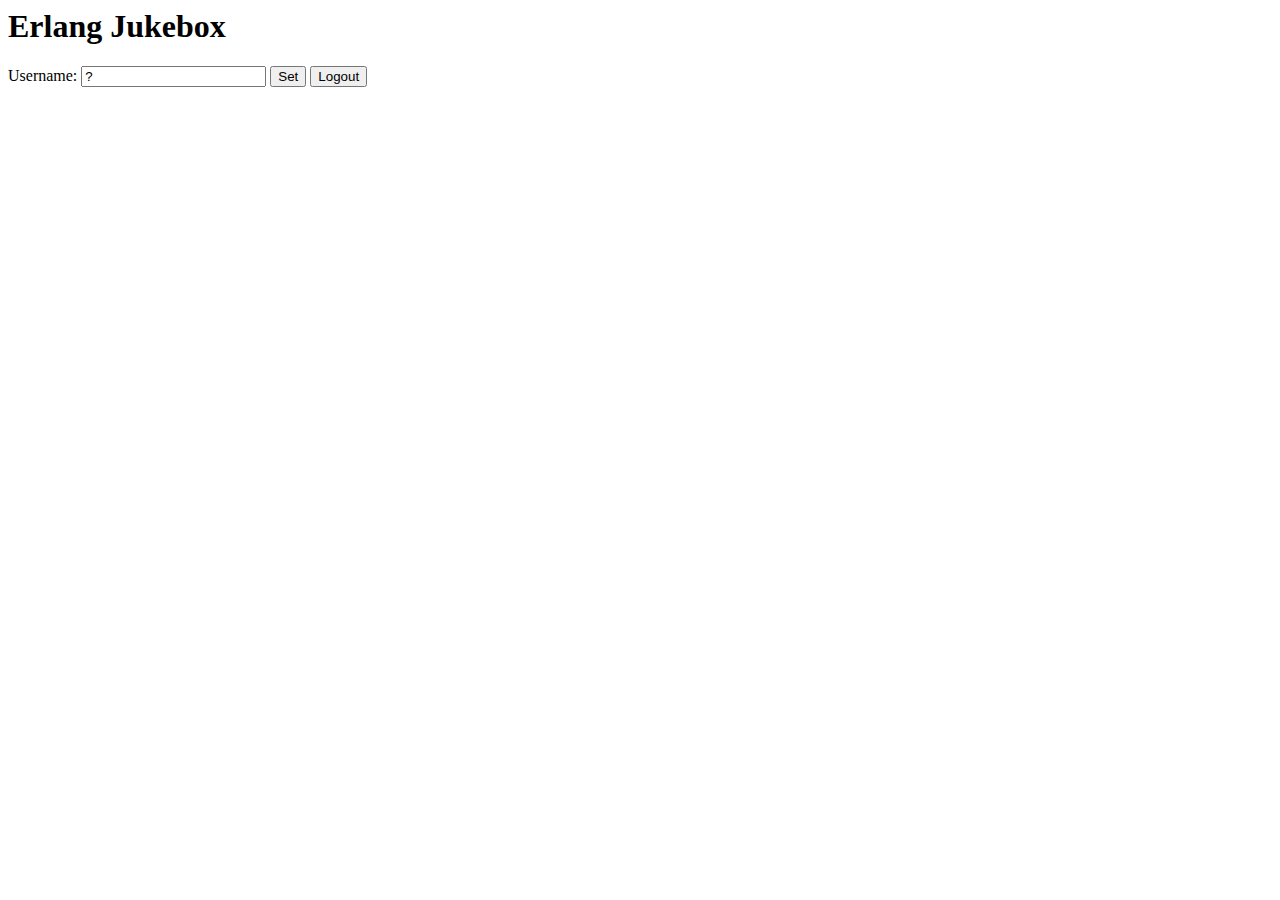
==== index.html @ aa3e2f5f "Start UI" ====
<html>
  <head>
    <title>Erlang Jukebox</title>
  </head>
  <script src="jsolait/jsolait.js"></script>
  <script src="client.js"></script>
  <body>
    <h1>Erlang Jukebox</h1>
    <div id="controls">
      Username: <input id="username" value="?">
      <button onclick="change_username()">Set</button>
      <button onclick="do_logout()">Logout</button>
    </div>
    <script>initClient();</script>
  </body>
</html>
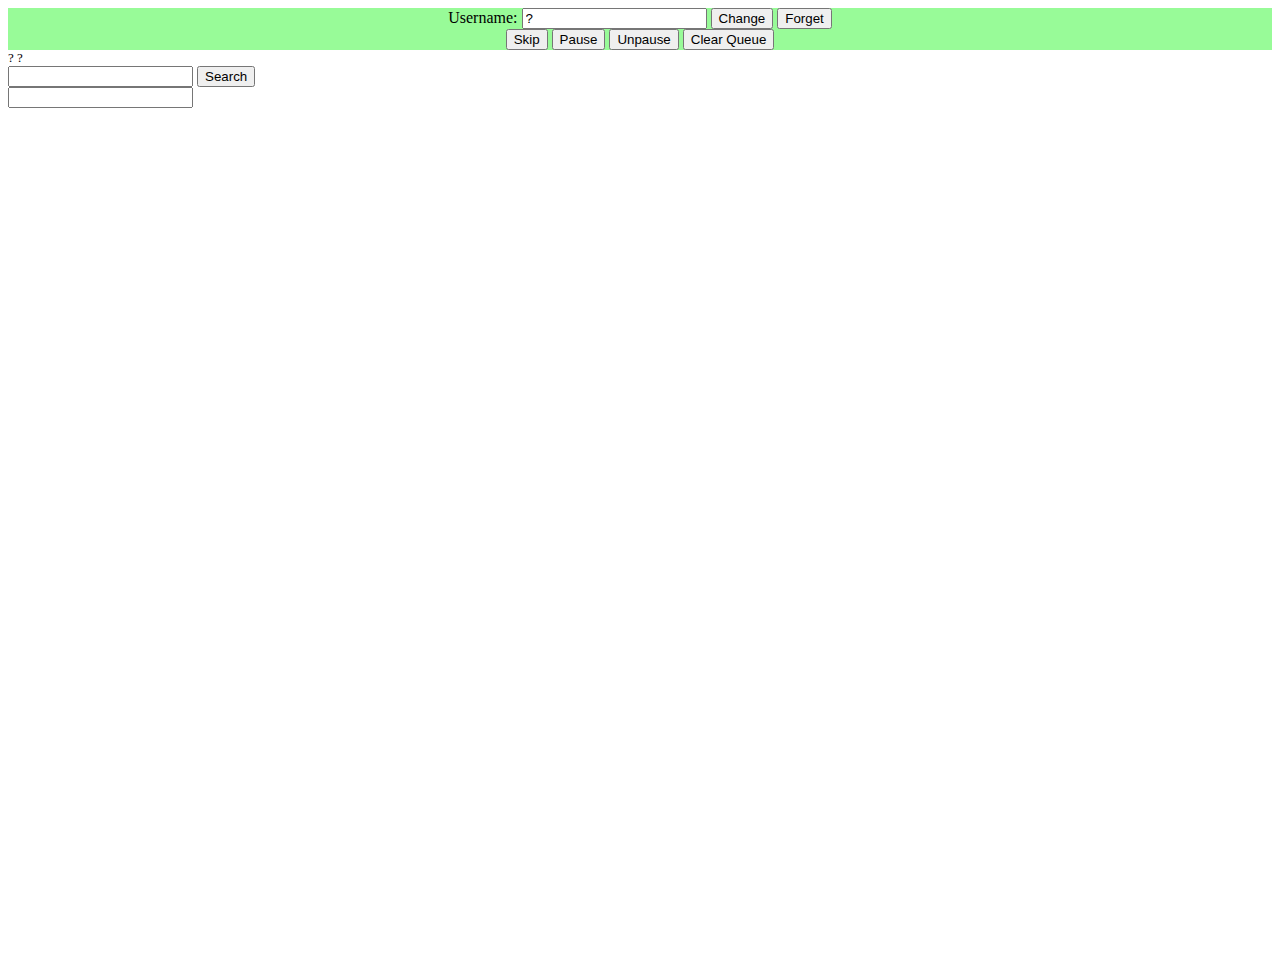
==== commit 74b23be3: "Add chat and bookmarkable-username features" ====
--- a/index.html
+++ b/index.html
@@ -1,16 +1,71 @@
 <html>
   <head>
     <title>Erlang Jukebox</title>
+    <script>djConfig = { isDebug: false }</script>
+    <script type="text/javascript" src="dojo/dojo.js"></script>
+    <script type="text/javascript" src="client.js"></script>
+    <link rel="stylesheet" href="style.css" type="text/css"/>
   </head>
-  <script src="jsolait/jsolait.js"></script>
-  <script src="client.js"></script>
   <body>
-    <h1>Erlang Jukebox</h1>
-    <div id="controls">
-      Username: <input id="username" value="?">
-      <button onclick="change_username()">Set</button>
-      <button onclick="do_logout()">Logout</button>
+    <div class="controls">
+      <form onsubmit="change_username(); return false;">
+	Username: <input id="username" value="?" />
+      </form>
+      <button onclick="change_username()">Change</button>
+      <button onclick="do_logout()">Forget</button>
+      <br>
+      <button onclick="do_skip()">Skip</button>
+      <button onclick="do_pause(true)">Pause</button>
+      <button onclick="do_pause(false)">Unpause</button>
+      <button onclick="do_clear_queue()">Clear Queue</button>
     </div>
-    <script>initClient();</script>
+    <div class="now-playing">
+      <span id="statusatom">?</span>
+      <span id="nowplaying">?</span>
+    </div>
+    <div dojoType="TitlePane"
+	 label="Queue" labelNodeClass="paneLabel"
+	 containerNodeClass="paneBody playlistQueue">
+      <div id="statuspanel"></div>
+    </div>
+    <div dojoType="LayoutContainer"
+	 layoutChildPriority='top-bottom'
+	 style="width: 100%; height: 100%;">
+      <div dojoType="ContentPane"
+	   style="width: 300px"
+	   layoutAlign="left">
+	<div dojoType="TitlePane"
+	     label="Search" labelNodeClass="paneLabel"
+	     containerNodeClass="paneBody searchpanel">
+	  <form>
+	    <input id="searchtext" value="" />
+	    <button onclick="do_search(); return false;">Search</button>
+	  </form>
+	</div>
+	<div dojoType="TitlePane"
+	     label="History" labelNodeClass="paneLabel"
+	     containerNodeClass="paneBody">
+	  <div class="history"
+	       id="history"
+	       dojoType="ContentPane">
+	  </div>
+	  <form onsubmit="send_chat(); return false;">
+	    <input id="chatMessage" value="" />
+	  </form>
+	</div>
+      </div>
+      <div dojoType="TitlePane"
+	   label="Track Lists" labelNodeClass="paneLabel"
+	   containerNodeClass="paneBody"
+	   layoutAlign="client">
+	<div id="mainTabContainer"
+	     dojo:closeButton="tab"
+	     dojoType="TabContainer"
+	     style="height: 300px">
+	</div>
+      </div>
+    </div>
+
+    <script>dojo.addOnLoad(initClient);</script>
   </body>
 </html>
--- a/style.css
+++ b/style.css
@@ -0,0 +1,117 @@
+/* -*- javascript -*- */
+
+h1 {
+    text-align: center;
+    padding-bottom: 0.1em;
+    background: red;
+    border-bottom: 4px solid black;
+    margin: 0px;
+}
+
+a {
+    color: blue;
+}
+
+a:visited {
+    color: purple;
+}
+
+a:hover {
+    color: red ! important;
+}
+
+div.controls {
+    text-align: center;
+    background: #98FB98;
+    margin: 0px;
+}
+
+div.controls p {
+    margin: 0px;
+}
+
+hr {
+    display: none;
+}
+
+form {
+    display: inline;
+}
+
+h2 {
+    border-bottom: 1px solid black;
+}
+
+div.search br {
+    display: none;
+}
+
+div.name-entry br {
+    display: none;
+}
+
+div.name-entry form {
+    margin-top: 1em;
+}
+
+div.history-page {
+    margin-top: 1em;
+}
+
+ol {
+    margin: 0px;
+}
+
+div.history ol {
+    list-style-type: none;
+    padding: 0px;
+}
+
+ol li {
+    font-size: small;
+}
+
+div.now-playing {
+    font-size: small;
+}
+
+div.volume-control {
+    text-align: center;
+}
+
+span.parts span.p0 {
+    background: yellow;
+}
+
+span.parts span.p1 {
+    background: #ffeeee;
+}
+
+span.parts abbr a {
+    margin-left: 0.5em;
+    color: grey;
+    text-decoration: none;
+}
+
+span.parts abbr {
+    border: none;
+}
+
+div.paneLabel {
+    background-color: #88f;
+    color: white;
+    border: solid black 1px;
+    padding: 0.3em;
+    height: 1em;
+    margin-top: 2px;
+    margin-bottom: 2px;
+}
+
+div.paneBody {
+    padding: 0.3em;
+}
+
+div.playlistQueue {
+    height: 4em !important;
+    overflow: auto;
+}
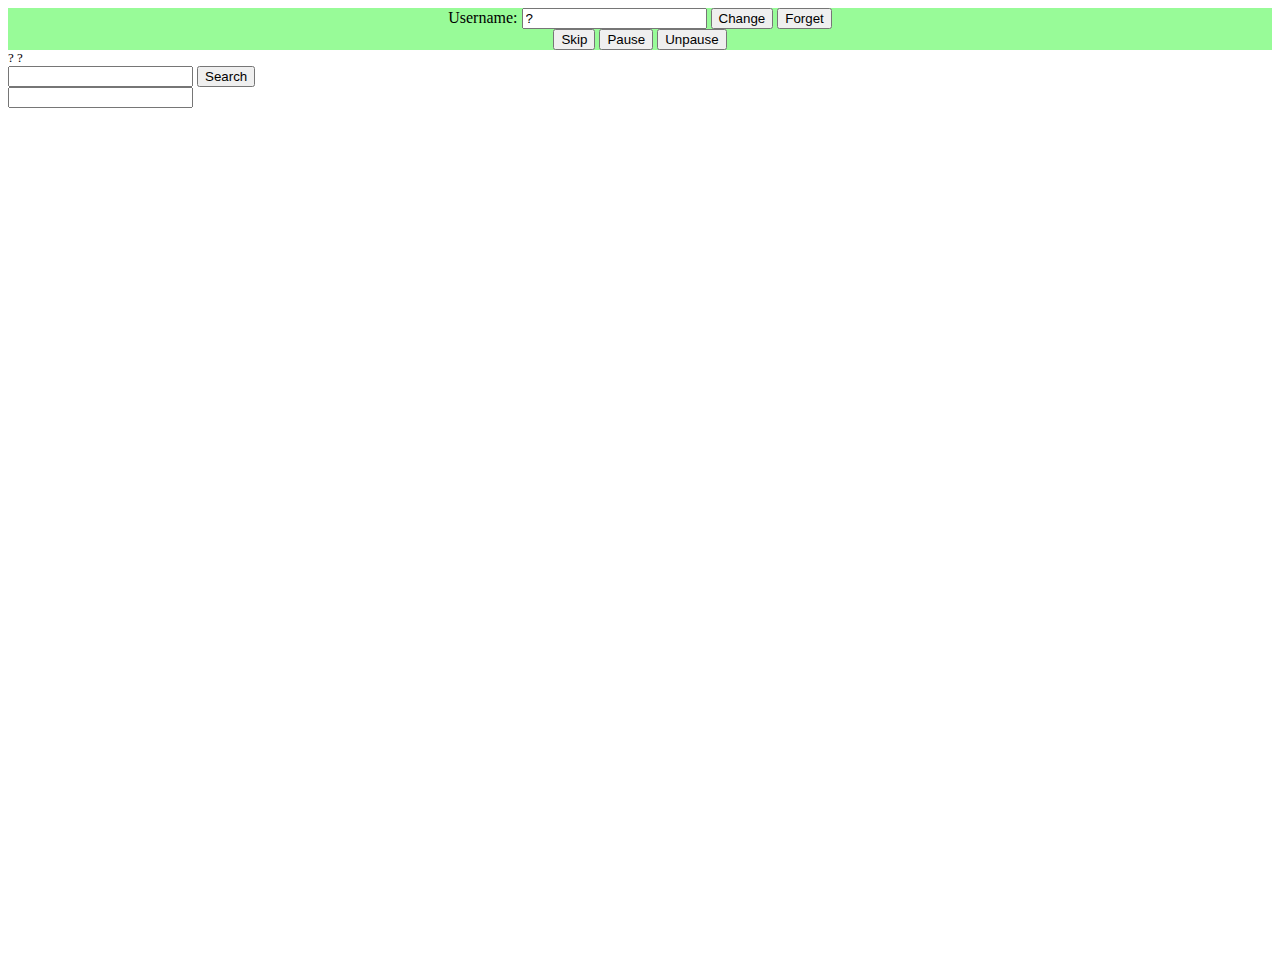
==== commit 6cb6d102: "Pretty pictures, better buttons" ====
--- a/index.html
+++ b/index.html
@@ -8,16 +8,15 @@
   </head>
   <body>
     <div class="controls">
-      <form onsubmit="change_username(); return false;">
-	Username: <input id="username" value="?" />
+      <form action="index.html" method="GET">
+	Username: <input id="username" name="username" value="?" />
+	<input type="submit" name="action" value="Change" />
       </form>
-      <button onclick="change_username()">Change</button>
       <button onclick="do_logout()">Forget</button>
       <br>
       <button onclick="do_skip()">Skip</button>
       <button onclick="do_pause(true)">Pause</button>
       <button onclick="do_pause(false)">Unpause</button>
-      <button onclick="do_clear_queue()">Clear Queue</button>
     </div>
     <div class="now-playing">
       <span id="statusatom">?</span>
--- a/style.css
+++ b/style.css
@@ -112,6 +112,6 @@
 }
 
 div.playlistQueue {
-    height: 4em !important;
+    height: 6em !important;
     overflow: auto;
 }
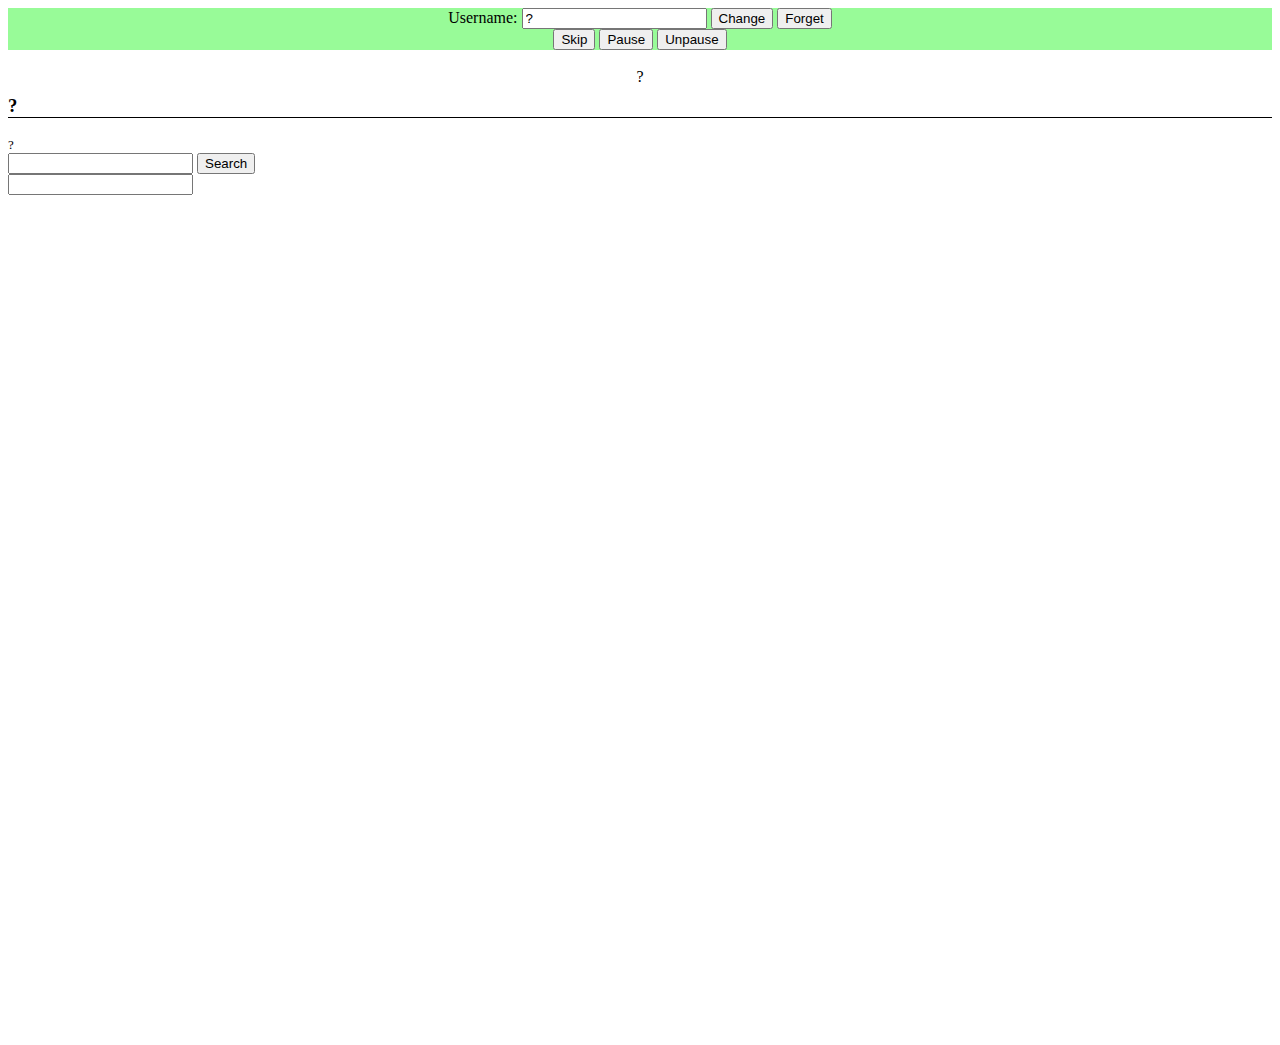
==== commit d1890332: "Proper volume control" ====
--- a/index.html
+++ b/index.html
@@ -10,7 +10,7 @@
     <div class="controls">
       <form action="index.html" method="GET">
 	Username: <input id="username" name="username" value="?" />
-	<input type="submit" name="action" value="Change" />
+	<input type="submit" value="Change" />
       </form>
       <button onclick="do_logout()">Forget</button>
       <br>
@@ -18,8 +18,12 @@
       <button onclick="do_pause(true)">Pause</button>
       <button onclick="do_pause(false)">Unpause</button>
     </div>
+    <div class="volume-control">
+      <span id="volume-ticks"></span><br />
+      <span id="volume">?</span>
+    </div>
     <div class="now-playing">
-      <span id="statusatom">?</span>
+      <h2 id="statusatom">?</h2>
       <span id="nowplaying">?</span>
     </div>
     <div dojoType="TitlePane"
@@ -54,13 +58,10 @@
 	</div>
       </div>
       <div dojoType="TitlePane"
-	   label="Track Lists" labelNodeClass="paneLabel"
+	   label="Search Results" labelNodeClass="paneLabel"
 	   containerNodeClass="paneBody"
 	   layoutAlign="client">
-	<div id="mainTabContainer"
-	     dojo:closeButton="tab"
-	     dojoType="TabContainer"
-	     style="height: 300px">
+	<div id="searchResults">
 	</div>
       </div>
     </div>
--- a/style.css
+++ b/style.css
@@ -36,10 +36,6 @@
 
 form {
     display: inline;
-}
-
-h2 {
-    border-bottom: 1px solid black;
 }
 
 div.search br {
@@ -97,7 +93,13 @@
     border: none;
 }
 
-div.paneLabel {
+h2, div.paneLabel {
+    border-bottom: 1px solid black;
+    font-size: 14pt;
+    font-weight: bold;
+    margin-bottom: 1em;
+    margin-top: 0.5em;
+/*
     background-color: #88f;
     color: white;
     border: solid black 1px;
@@ -105,6 +107,7 @@
     height: 1em;
     margin-top: 2px;
     margin-bottom: 2px;
+*/
 }
 
 div.paneBody {
@@ -115,3 +118,13 @@
     height: 6em !important;
     overflow: auto;
 }
+
+.inactive-volume-tick {
+    color: blue;
+    cursor: pointer;
+}
+
+.active-volume-tick {
+    color: red;
+    cursor: pointer;
+}
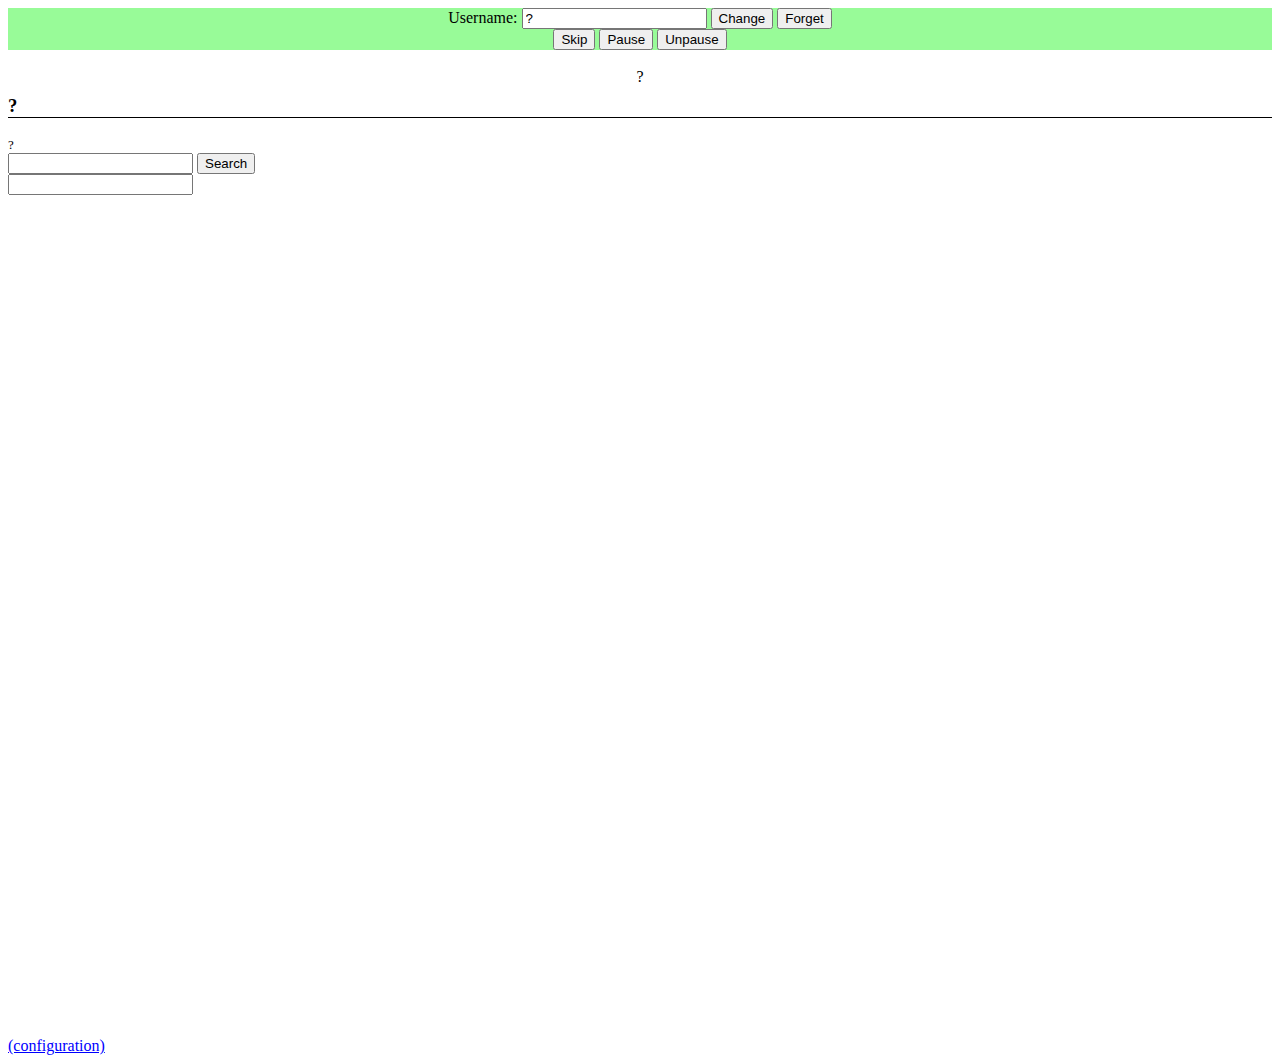
==== commit b299a060: "Configuration tool." ====
--- a/index.html
+++ b/index.html
@@ -66,6 +66,8 @@
       </div>
     </div>
 
+    <a href="config.html">(configuration)</a>
+
     <script>dojo.addOnLoad(initClient);</script>
   </body>
 </html>
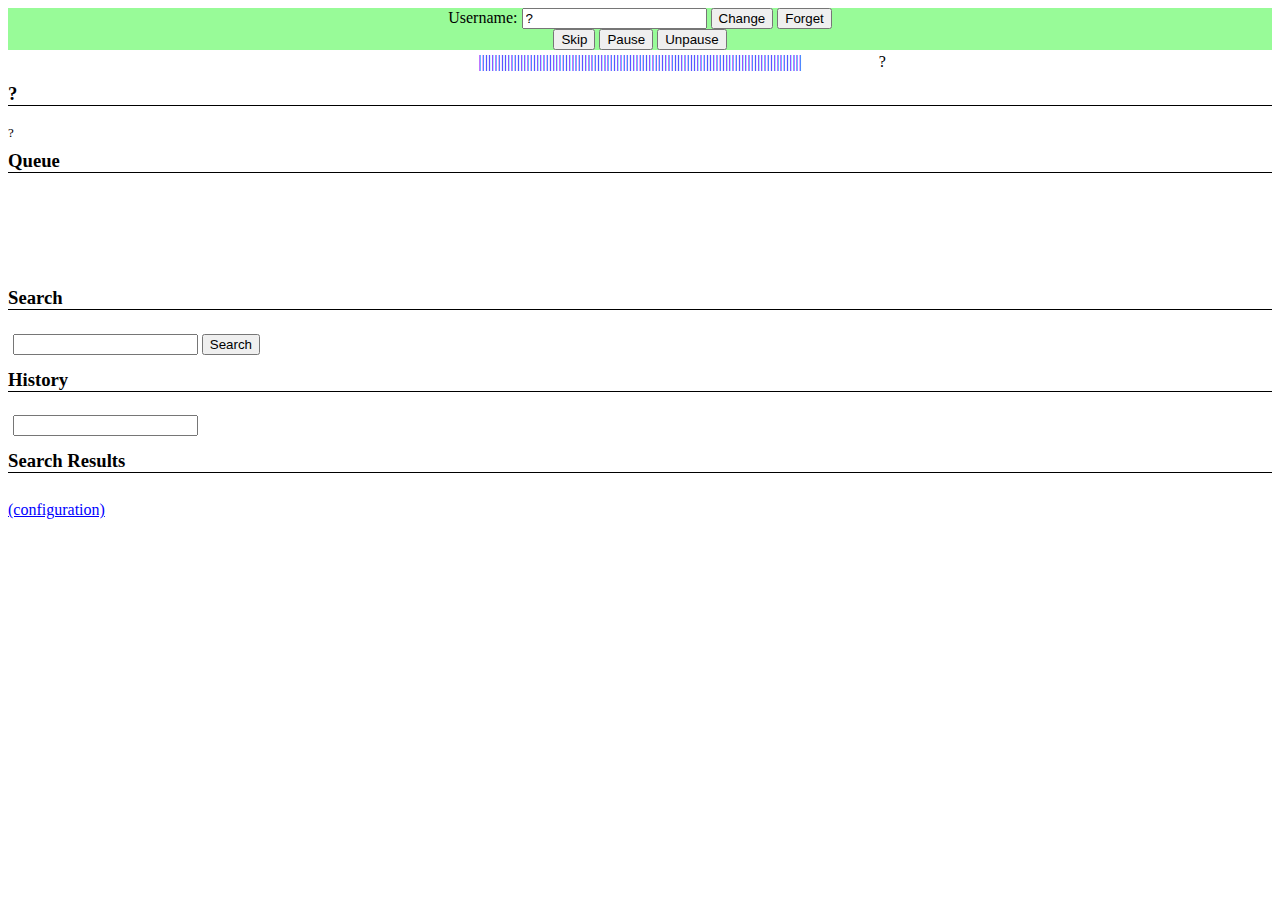
==== commit 0cb321dd: "Switch from Dojo to Prototype + own code." ====
--- a/index.html
+++ b/index.html
@@ -1,15 +1,16 @@
 <html>
   <head>
     <title>Erlang Jukebox</title>
-    <script>djConfig = { isDebug: false }</script>
-    <script type="text/javascript" src="dojo/dojo.js"></script>
+    <script type="text/javascript" src="prototype-1.4.0.js"></script>
+    <script type="text/javascript" src="json.js"></script>
+    <script type="text/javascript" src="jsonrpc.js"></script>
     <script type="text/javascript" src="client.js"></script>
     <link rel="stylesheet" href="style.css" type="text/css"/>
   </head>
   <body>
     <div class="controls">
       <form action="index.html" method="GET">
-	Username: <input id="username" name="username" value="?" />
+	Username: <input id="username" name="username" type="text" value="?" />
 	<input type="submit" value="Change" />
       </form>
       <button onclick="do_logout()">Forget</button>
@@ -18,56 +19,54 @@
       <button onclick="do_pause(true)">Pause</button>
       <button onclick="do_pause(false)">Unpause</button>
     </div>
-    <div class="volume-control">
-      <span id="volume-ticks"></span><br />
-      <span id="volume">?</span>
-    </div>
+      <table class="volume-control">
+        <tr>
+	  <td id="volume-indicator"></td>
+          <td id="volume-ticks"></td>
+          <td id="volume">?</td>
+	</tr>
+      </table>
     <div class="now-playing">
       <h2 id="statusatom">?</h2>
       <span id="nowplaying">?</span>
     </div>
-    <div dojoType="TitlePane"
-	 label="Queue" labelNodeClass="paneLabel"
-	 containerNodeClass="paneBody playlistQueue">
-      <div id="statuspanel"></div>
+    <div>
+      <h2>Queue</h2>
+      <div id="statuspanel" class="paneBody playlistQueue"></div>
     </div>
-    <div dojoType="LayoutContainer"
-	 layoutChildPriority='top-bottom'
-	 style="width: 100%; height: 100%;">
-      <div dojoType="ContentPane"
-	   style="width: 300px"
-	   layoutAlign="left">
-	<div dojoType="TitlePane"
-	     label="Search" labelNodeClass="paneLabel"
-	     containerNodeClass="paneBody searchpanel">
-	  <form>
-	    <input id="searchtext" value="" />
-	    <button onclick="do_search(); return false;">Search</button>
-	  </form>
+    <div>
+      <div>
+	<div class="searchpanel">
+	  <h2>Search</h2>
+	  <div class="paneBody">
+	    <form>
+	      <input id="searchtext" name="searchtext" type="text" value="" />
+	      <button onclick="do_search(); return false;">Search</button>
+	    </form>
+	  </div>
 	</div>
-	<div dojoType="TitlePane"
-	     label="History" labelNodeClass="paneLabel"
-	     containerNodeClass="paneBody">
-	  <div class="history"
-	       id="history"
-	       dojoType="ContentPane">
+	<div>
+	  <h2>History</h2>
+	  <div class="paneBody">
+	    <div class="history" id="history">
+	    </div>
+	    <form onsubmit="send_chat(); return false;">
+	      <input id="chatMessage" name="chatMessage" type="text" value="" />
+	    </form>
 	  </div>
-	  <form onsubmit="send_chat(); return false;">
-	    <input id="chatMessage" value="" />
-	  </form>
 	</div>
       </div>
-      <div dojoType="TitlePane"
-	   label="Search Results" labelNodeClass="paneLabel"
-	   containerNodeClass="paneBody"
-	   layoutAlign="client">
-	<div id="searchResults">
+      <div>
+	<h2>Search Results</h2>
+	<div class="paneBody">
+	  <div id="searchResults" class="searchResults">
+	  </div>
 	</div>
       </div>
     </div>
 
     <a href="config.html">(configuration)</a>
 
-    <script>dojo.addOnLoad(initClient);</script>
+    <script>Event.observe(window, 'load', initClient);</script>
   </body>
 </html>
--- a/style.css
+++ b/style.css
@@ -54,25 +54,37 @@
     margin-top: 1em;
 }
 
-ol {
+ol, ul {
     margin: 0px;
 }
 
 div.history ol {
+    font-size: small;
     list-style-type: none;
     padding: 0px;
 }
 
-ol li {
+div.searchResults {
     font-size: small;
 }
 
-div.now-playing {
+div.now-playing, div.playlistQueue {
     font-size: small;
 }
 
-div.volume-control {
-    text-align: center;
+table.volume-control {
+    margin-left: auto;
+    margin-right: auto;
+}
+
+td#volume {
+    width: 5em;
+    text-align: right;
+}
+
+td#volume-indicator {
+    width: 5em;
+    text-align: left;
 }
 
 span.parts span.p0 {
@@ -83,17 +95,17 @@
     background: #ffeeee;
 }
 
-span.parts abbr a {
+.trackUrlLink {
     margin-left: 0.5em;
     color: grey;
     text-decoration: none;
 }
 
-span.parts abbr {
+abbr {
     border: none;
 }
 
-h2, div.paneLabel {
+h2 {
     border-bottom: 1px solid black;
     font-size: 14pt;
     font-weight: bold;
@@ -128,3 +140,25 @@
     color: red;
     cursor: pointer;
 }
+
+.action-span {
+    cursor: pointer;
+    color: blue;
+    text-decoration: underline;
+}
+
+a:hover, {
+    color: red ! important;
+}
+
+div.folderHeading {
+    display: block;
+    margin-top: 1em;
+    margin-bottom: 1em;
+    border-bottom: solid #ccc 1px;
+}
+
+a.folderLink {
+    color: #888;
+    text-decoration: none;
+}
